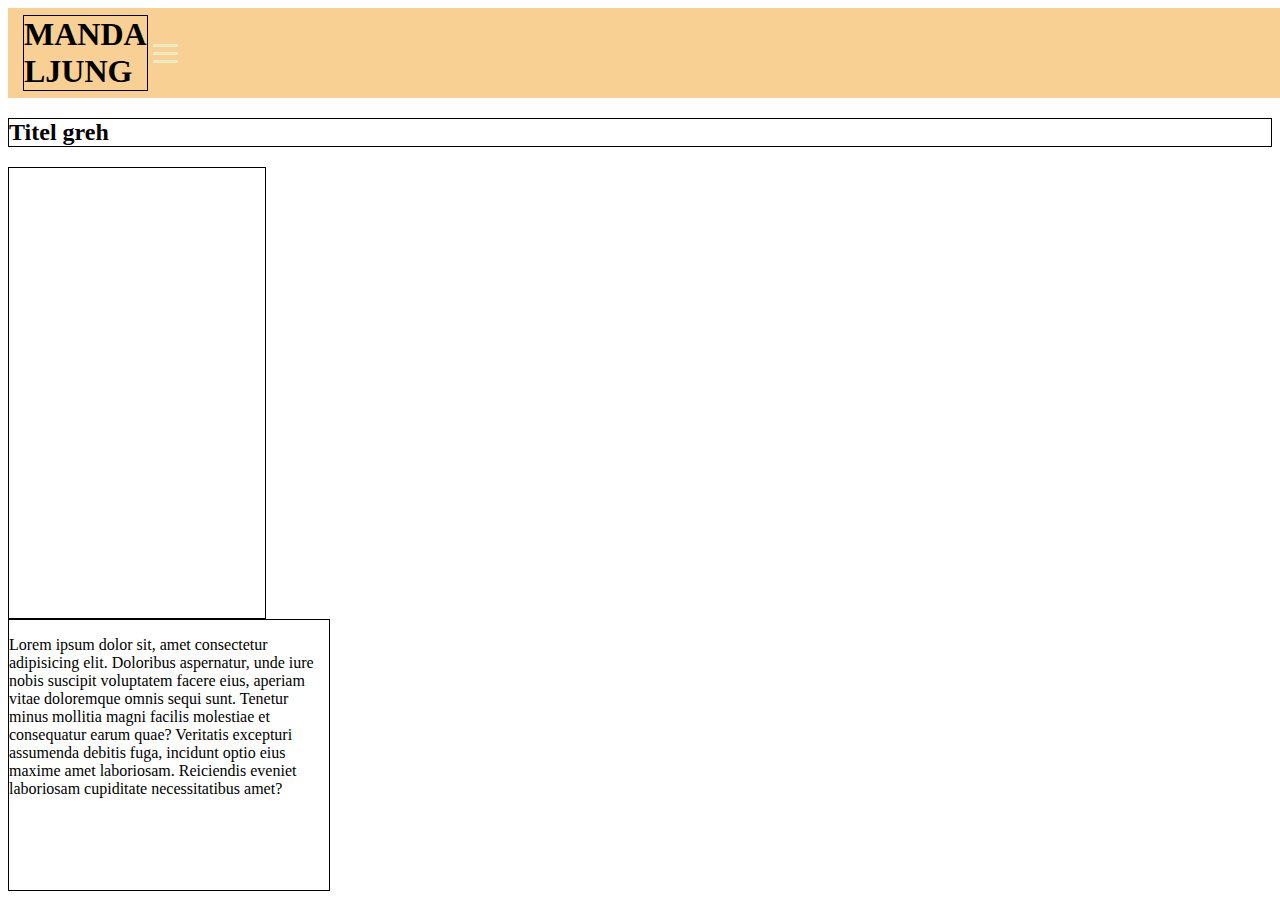
==== index.html @ 0a4a2233 "topp grej + börjat på innehåll på main-sida" ====
<!DOCTYPE html>
<html lang="en">
<head>
    <meta charset="UTF-8">
    <meta name="viewport" content="width=device-width, initial-scale=1.0">
    <meta http-equiv="X-UA-Compatible" content="ie=edge">
    <link rel="stylesheet" href="css/style.css">
    <title>MANDA LJUNG</title>
</head>


<body>
<header>
    <nav class="nav">
        <h1 class="logoML">MANDA<br>LJUNG</h1>

        <ul class="navLinks">
            <li><a href="">Kontakt</a></li>
            <li><a href="">Om Mig</a></li>
            <li><a href="">Galleri</a></li>
            <li><a href="">Recensioner</a></li>
        </ul>
    
        <div class="burger">
            <div class="line1"></div>
            <div class="line2"></div>
            <div class="line3"></div>
        </div>
        </nav>

  </header>
    

  <main>
      <h2 class="titel-main">
          Titel greh
      </h2>

      <div class="foto-main">
          <a href="#"></a>
      </div>

      <div class="text-main">
          <p> Lorem ipsum dolor sit, amet consectetur adipisicing elit. Doloribus aspernatur, unde iure nobis suscipit voluptatem facere eius, aperiam vitae doloremque omnis sequi sunt. Tenetur minus mollitia magni facilis molestiae et consequatur earum quae? Veritatis excepturi assumenda debitis fuga, incidunt optio eius maxime amet laboriosam. Reiciendis eveniet laboriosam cupiditate necessitatibus amet?
          </p>
      </div>
  </main>

  <script src="js/script.js"></script>
</body>
</html>
---- css/style.css ----
.nav {
    width: 100vw;
    height: 10vh;
    background-color:rgb(248, 208, 147);
    display: flex;
    align-items: center;
}
.navLinks {
    display: flex;
    position: absolute;
    height: 10vh;
    top: -100.9vh;
    background-color:rgb(248, 208, 147);
    align-items: center;
    justify-content: flex-end; 
    width: 97.5vw;
    list-style-type: none;
    transition:all 0.6s ease;
}
nav ul li{
    padding-right: 20px;
}
.navLinks li {
    text-align: center;
}
.burger div{
    display: flex;
    justify-content: flex-start;
    width: 25px;
    height: 3px;
    background-color: rgb(236, 236, 195);
    margin: 5px;
    border-radius: 10%;
    position:static;
}
.burger:hover>div {
    background-color: blueviolet;
}
.toggle .line1 {
    transform: rotate(-45deg) translate(-5px, 6px);
}
.toggle .line2 {
    opacity: 0;
}
.toggle .line3 {
    transform: rotate(45deg) translate(-5px, -6px);
}
.navActive {
    transform: translatey(100vh);
    transition:all 0.6s ease;
}
.logoML{
    border: solid black 1px;
    margin-left: 15px;
}



.titel-main{
    border: solid black 1px;
}
.foto-main{
    border: solid black 1px;
    height: 50vh;
    width: 20vw;
}
.text-main{
    border: solid black 1px;
    height: 30vh;
    width: 25vw;
}
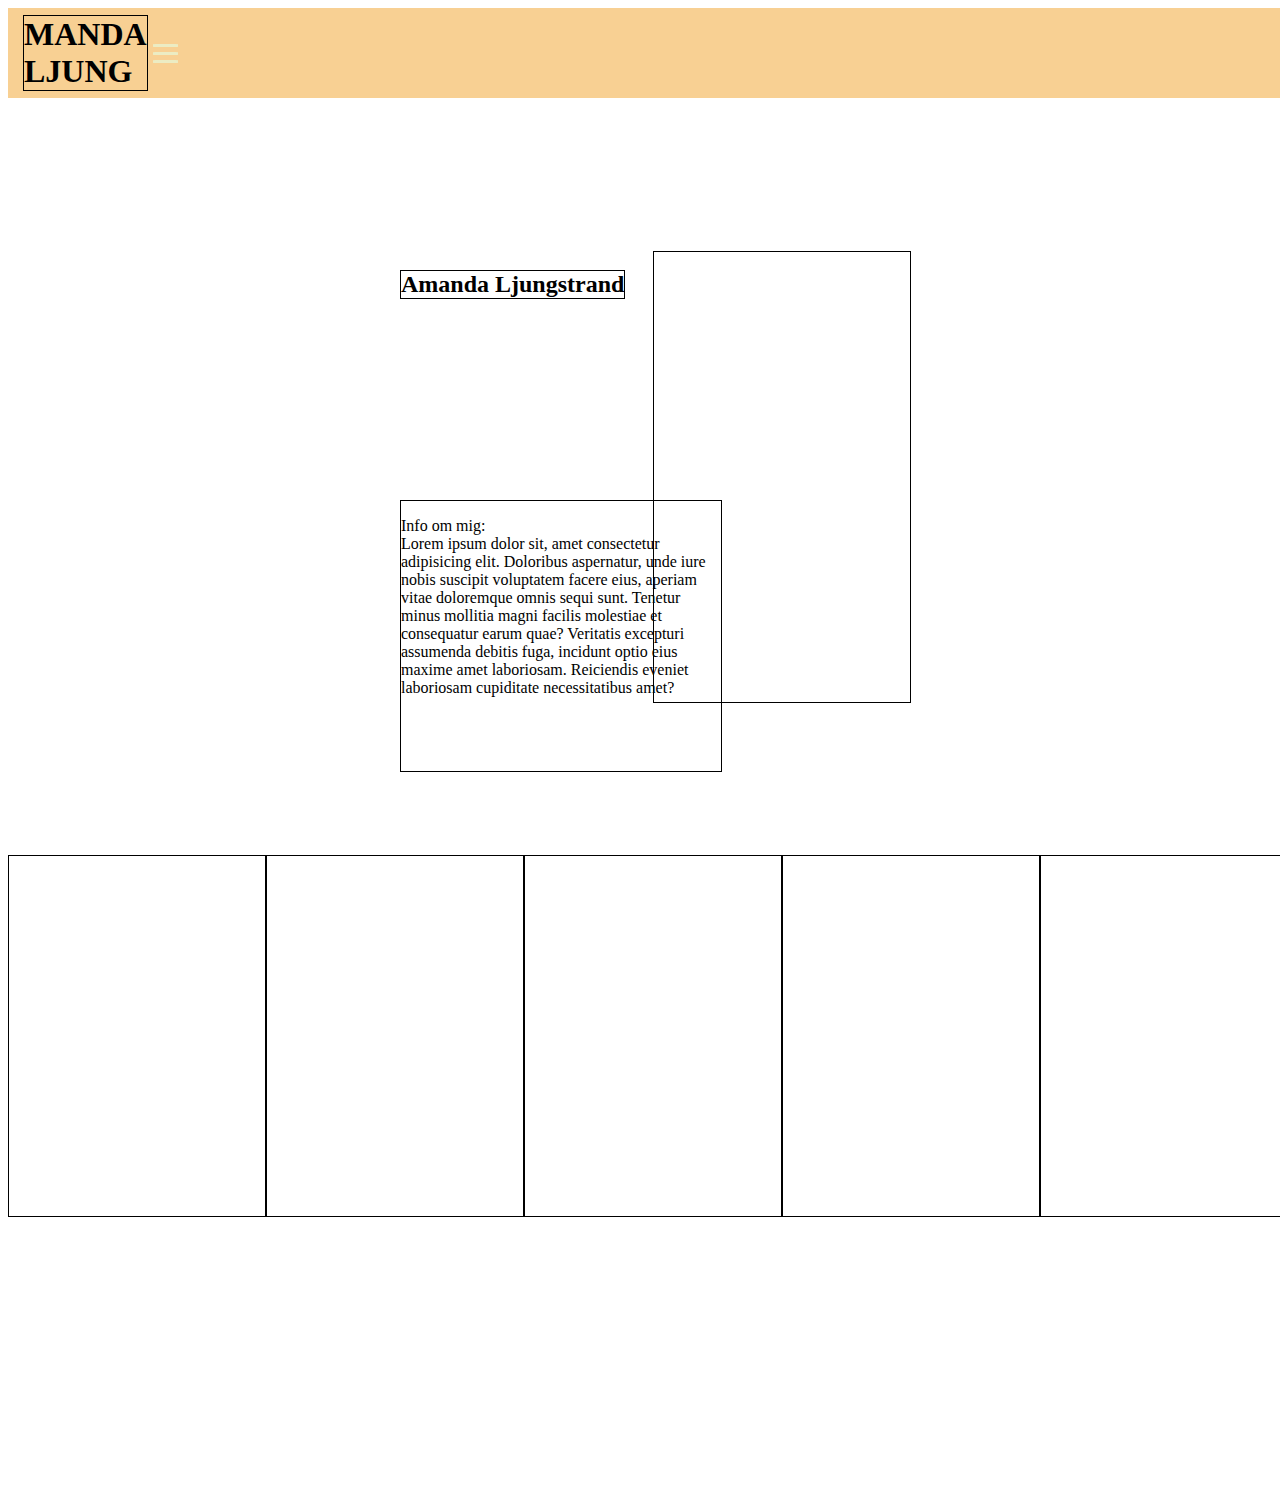
==== commit d6735456: "jobbade på min main" ====
--- a/index.html
+++ b/index.html
@@ -10,6 +10,9 @@
 
 
 <body>
+
+
+
 <header>
     <nav class="nav">
         <h1 class="logoML">MANDA<br>LJUNG</h1>
@@ -27,24 +30,42 @@
             <div class="line3"></div>
         </div>
         </nav>
-
   </header>
     
 
   <main>
-      <h2 class="titel-main">
-          Titel greh
-      </h2>
 
-      <div class="foto-main">
-          <a href="#"></a>
-      </div>
+  <div id="wrapper1">
+    <div class="kok">
 
-      <div class="text-main">
-          <p> Lorem ipsum dolor sit, amet consectetur adipisicing elit. Doloribus aspernatur, unde iure nobis suscipit voluptatem facere eius, aperiam vitae doloremque omnis sequi sunt. Tenetur minus mollitia magni facilis molestiae et consequatur earum quae? Veritatis excepturi assumenda debitis fuga, incidunt optio eius maxime amet laboriosam. Reiciendis eveniet laboriosam cupiditate necessitatibus amet?
+        <h2 class="titel-main">
+            Amanda Ljungstrand
+        </h2>
+
+        <div class="foto-main">
+           <a href="#"></a>
+        </div>
+
+        <div class="text-main">
+            <p> Info om mig: <br> Lorem ipsum dolor sit, amet consectetur adipisicing elit. Doloribus aspernatur, unde iure nobis suscipit voluptatem facere eius, aperiam vitae doloremque omnis sequi sunt. Tenetur minus mollitia magni facilis molestiae et consequatur earum quae? Veritatis excepturi assumenda debitis fuga, incidunt optio eius maxime amet laboriosam. Reiciendis eveniet laboriosam cupiditate necessitatibus amet?
           </p>
-      </div>
+        </div>
+    
+    </div>
+
+    <div class="div-articles">
+        <article class="art1"></article>
+        <article class="art2"></article>
+        <article class="art3"></article>
+        <article class="art4"></article>
+        <article class="art5"></article>
+        <article class="art6"></article>
+    </div>
+
+  </div>
   </main>
+
+
 
   <script src="js/script.js"></script>
 </body>
--- a/css/style.css
+++ b/css/style.css
@@ -4,6 +4,7 @@
     background-color:rgb(248, 208, 147);
     display: flex;
     align-items: center;
+    grid-area: nav;
 }
 .navLinks {
     display: flex;
@@ -58,14 +59,87 @@
 
 .titel-main{
     border: solid black 1px;
+    position: absolute;
+    left: 400px;
+    top: 250px
 }
 .foto-main{
     border: solid black 1px;
     height: 50vh;
     width: 20vw;
+    grid-area: fom;
 }
 .text-main{
     border: solid black 1px;
     height: 30vh;
     width: 25vw;
+    position: absolute;
+    left: 400px;
+    top: 500px;
 }
+
+
+#wrapper1{
+    display: grid;
+    grid-template-rows: 70% auto;
+    grid-template-areas: 
+    'fom'
+    'da'
+    ;
+}
+
+
+.kok {
+    display:flex;
+    justify-content: center;
+    align-items: center;
+}
+.art1{
+    grid-area: a1;
+    border: solid black 1px;
+    width: 20vw;
+    height: 40vh;
+}
+
+.art2{
+    grid-area: a2;
+    border: solid black 1px;
+    width: 20vw;
+    height: 40vh;
+}
+
+.art3{
+    grid-area: a3;
+    border: solid black 1px;
+    width: 20vw;
+    height: 40vh;
+}
+
+.art4{
+    grid-area: a4;
+    border: solid black 1px;
+    width: 20vw;
+    height: 40vh;
+}
+
+.art5{
+    grid-area: a5;
+    border: solid black 1px;
+    width: 20vw;
+    height: 40vh;
+}
+
+.art6{
+    grid-area: a6;
+    border: solid black 1px;
+    width: 20vw;
+    height: 40vh;
+}
+
+
+.div-articles{
+    display: flex;
+    justify-content: space-around;
+    grid-area: da;
+    height: 70vh;
+}
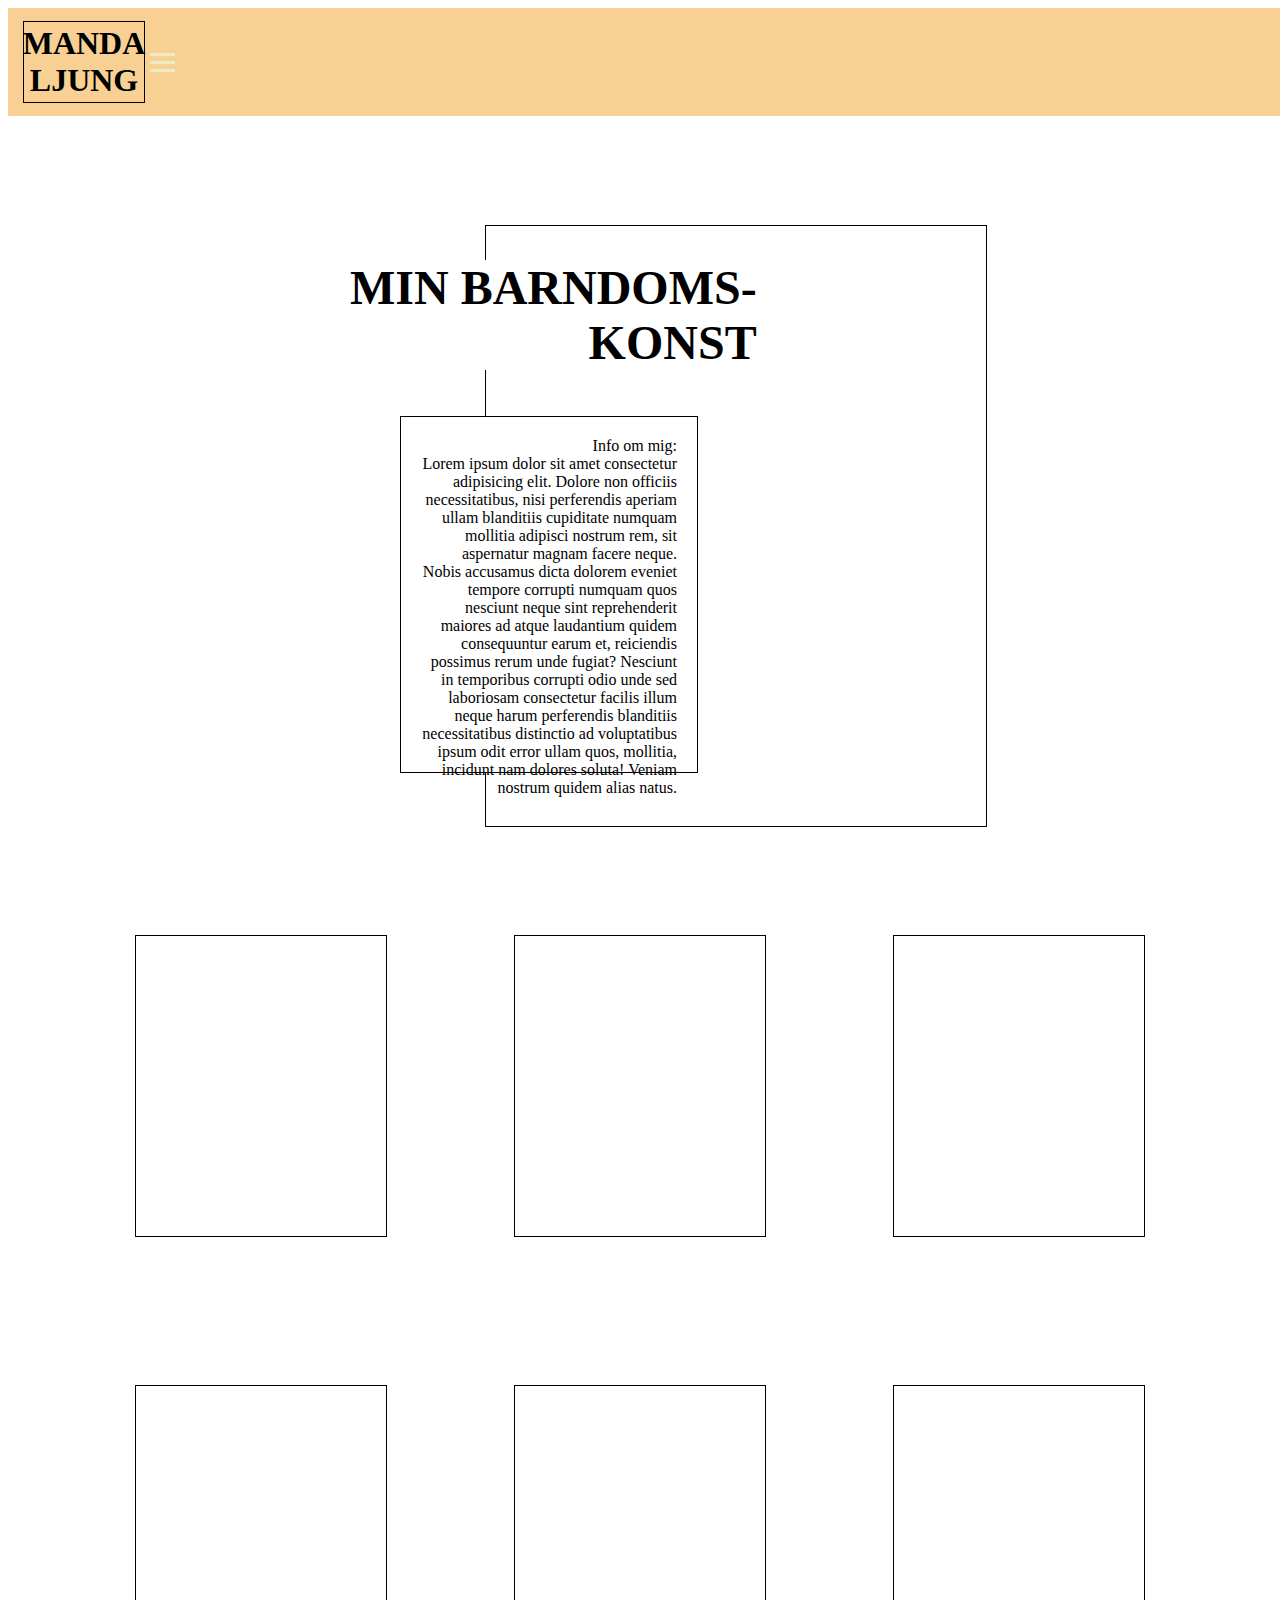
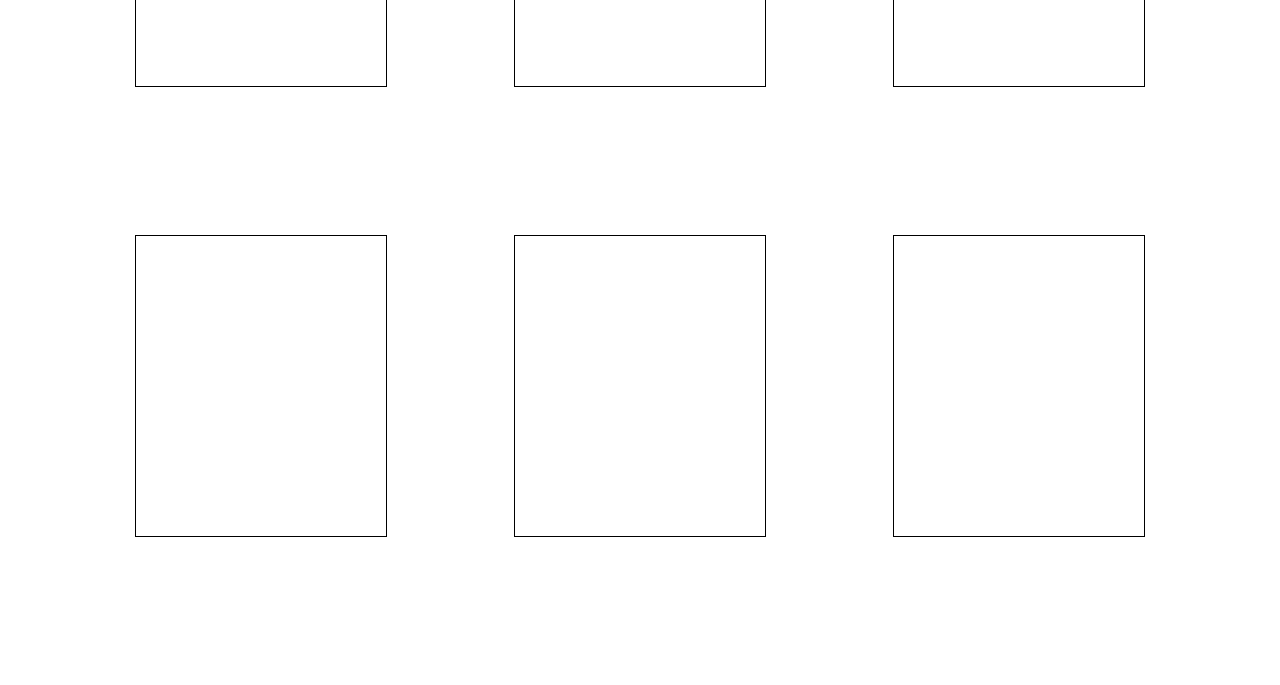
==== commit 0a17c6aa: "fått en bra struktur i main på startsidan, startat 2 delsidor" ====
--- a/index.html
+++ b/index.html
@@ -8,20 +8,17 @@
     <title>MANDA LJUNG</title>
 </head>
 
-
 <body>
-
-
 
 <header>
     <nav class="nav">
         <h1 class="logoML">MANDA<br>LJUNG</h1>
 
         <ul class="navLinks">
-            <li><a href="">Kontakt</a></li>
+            <li><a href="galleri.html">Galleri</a></li>
             <li><a href="">Om Mig</a></li>
-            <li><a href="">Galleri</a></li>
             <li><a href="">Recensioner</a></li>
+            <li><a href="kontakt.html">Kontakt</a></li>
         </ul>
     
         <div class="burger">
@@ -36,30 +33,35 @@
   <main>
 
   <div id="wrapper1">
-    <div class="kok">
+    <main class="kok">
 
         <h2 class="titel-main">
-            Amanda Ljungstrand
+            MIN BARNDOMS- <br> KONST
         </h2>
 
         <div class="foto-main">
            <a href="#"></a>
         </div>
 
-        <div class="text-main">
-            <p> Info om mig: <br> Lorem ipsum dolor sit, amet consectetur adipisicing elit. Doloribus aspernatur, unde iure nobis suscipit voluptatem facere eius, aperiam vitae doloremque omnis sequi sunt. Tenetur minus mollitia magni facilis molestiae et consequatur earum quae? Veritatis excepturi assumenda debitis fuga, incidunt optio eius maxime amet laboriosam. Reiciendis eveniet laboriosam cupiditate necessitatibus amet?
-          </p>
-        </div>
+        <p class="text-main"> Info om mig: <br> Lorem ipsum dolor sit amet consectetur adipisicing elit. Dolore non officiis necessitatibus, nisi perferendis aperiam ullam blanditiis cupiditate numquam mollitia adipisci nostrum rem, sit aspernatur magnam facere neque. Nobis accusamus dicta dolorem eveniet tempore corrupti numquam quos nesciunt neque sint reprehenderit maiores ad atque laudantium quidem consequuntur earum et, reiciendis possimus rerum unde fugiat? Nesciunt in temporibus corrupti odio unde sed laboriosam consectetur facilis illum neque harum perferendis blanditiis necessitatibus distinctio ad voluptatibus ipsum odit error ullam quos, mollitia, incidunt nam dolores soluta! Veniam nostrum quidem alias natus.
+        </p>
     
-    </div>
+    </main>
 
-    <div class="div-articles">
+    <div id="div-articles" class="div-articles1">
         <article class="art1"></article>
         <article class="art2"></article>
         <article class="art3"></article>
+    </div>
+    <div id="div-articles" class="div-articles2">
         <article class="art4"></article>
         <article class="art5"></article>
         <article class="art6"></article>
+    </div>
+    <div id="div-articles" class="div-articles3">
+        <article class="art7"></article>
+        <article class="art8"></article>
+        <article class="art9"></article>
     </div>
 
   </div>
--- a/css/style.css
+++ b/css/style.css
@@ -1,32 +1,36 @@
 .nav {
     width: 100vw;
-    height: 10vh;
+    height: 12vh;
     background-color:rgb(248, 208, 147);
     display: flex;
     align-items: center;
-    grid-area: nav;
-}
+}
+
 .navLinks {
     display: flex;
     position: absolute;
-    height: 10vh;
+    height: 12vh;
     top: -100.9vh;
     background-color:rgb(248, 208, 147);
     align-items: center;
     justify-content: flex-end; 
-    width: 97.5vw;
+    width: 90vw;
     list-style-type: none;
     transition:all 0.6s ease;
-}
+    padding-right: 50px;
+}
+
 nav ul li{
     padding-right: 20px;
 }
+
 .navLinks li {
     text-align: center;
 }
+
 .burger div{
     display: flex;
-    justify-content: flex-start;
+    justify-content: flex-end;
     width: 25px;
     height: 3px;
     background-color: rgb(236, 236, 195);
@@ -50,32 +54,45 @@
     transform: translatey(100vh);
     transition:all 0.6s ease;
 }
+
 .logoML{
     border: solid black 1px;
     margin-left: 15px;
+    height: 80px;
+    width: 120px;
+    display: flex;
+    align-items: center;
+    justify-content: center;
+    text-align: center;
 }
 
 
 
 .titel-main{
-    border: solid black 1px;
+    position: absolute;
+    font-size: 3em;
+    background-color: white;
+    text-align: right;
+    left: 350px;
+    top: 220px
+}
+.foto-main{
+    border: solid black 1px;
+    height: 600px;
+    width: 500px;
+    grid-area: fom;
+    margin-left: 15vw;
+}
+.text-main{
+    border: solid black 1px;
+    height: 35vh;
+    width: 20vw;
     position: absolute;
     left: 400px;
-    top: 250px
-}
-.foto-main{
-    border: solid black 1px;
-    height: 50vh;
-    width: 20vw;
-    grid-area: fom;
-}
-.text-main{
-    border: solid black 1px;
-    height: 30vh;
-    width: 25vw;
-    position: absolute;
-    left: 400px;
-    top: 500px;
+    top: 400px;
+    padding: 20px;
+    background-color: white;
+    text-align: right;
 }
 
 
@@ -84,8 +101,10 @@
     grid-template-rows: 70% auto;
     grid-template-areas: 
     'fom'
-    'da'
-    ;
+    'da123'
+    'da456'
+    'da789';
+    height: 130vh;
 }
 
 
@@ -94,52 +113,109 @@
     justify-content: center;
     align-items: center;
 }
+
+
 .art1{
-    grid-area: a1;
-    border: solid black 1px;
-    width: 20vw;
-    height: 40vh;
-}
-
+    border: solid black 1px;
+    width: 250px;
+    height: 300px;
+}
 .art2{
-    grid-area: a2;
-    border: solid black 1px;
-    width: 20vw;
-    height: 40vh;
-}
-
+    border: solid black 1px;
+    width: 250px;
+    height: 300px;
+}
 .art3{
-    grid-area: a3;
-    border: solid black 1px;
-    width: 20vw;
-    height: 40vh;
-}
-
+    border: solid black 1px;
+    width: 250px;
+    height: 300px;
+}
 .art4{
-    grid-area: a4;
-    border: solid black 1px;
-    width: 20vw;
-    height: 40vh;
-}
-
+    border: solid black 1px;
+    width: 250px;
+    height: 300px;
+}
 .art5{
-    grid-area: a5;
-    border: solid black 1px;
-    width: 20vw;
-    height: 40vh;
-}
-
+    border: solid black 1px;
+    width: 250px;
+    height: 300px;
+}
 .art6{
-    grid-area: a6;
-    border: solid black 1px;
-    width: 20vw;
-    height: 40vh;
-}
-
-
-.div-articles{
-    display: flex;
-    justify-content: space-around;
-    grid-area: da;
-    height: 70vh;
-}
+    border: solid black 1px;
+    width: 250px;
+    height: 300px;
+}
+.art7{
+    border: solid black 1px;
+    width: 250px;
+    height: 300px;
+}
+.art8{
+    border: solid black 1px;
+    width: 250px;
+    height: 300px;
+}
+.art9{
+    border: solid black 1px;
+    width: 250px;
+    height: 300px;
+}
+
+
+#div-articles{
+    display: flex;
+    justify-content: space-evenly;
+    height: 50vh;
+}
+.div-articles1{
+    grid-area: da123;
+}
+.div-articles2{
+    grid-area: da456;
+}
+.div-articles3{
+    grid-area: da789;
+}
+
+
+
+.kontakt{
+    height: 15vh;
+    width: 100vw;
+    display: flex;
+    justify-content: center;
+    align-items: center;
+    border: solid black 1px;
+    font-size: 2.5em;
+}
+
+.info{
+    display: flex;
+    justify-content: center;
+    align-items: center;
+    grid-area: info;
+    border: solid black 1px;
+    height: 50vh;
+    width: 30vw;
+    text-align: center;
+}
+.fotok{
+    grid-area: fk;
+    border: solid black 1px;
+    height: 45vh;
+    width: 30vw;
+}
+.pob{
+    justify-content: center;
+    grid-area: pob;
+    border: solid black 1px;
+    height: 30vh;
+    width: 30vw;
+}
+#wrapper2{
+    display: grid;
+    grid-template-rows: 1 1;
+    grid-template-areas: 
+    'info fk'
+    'info pob';
+}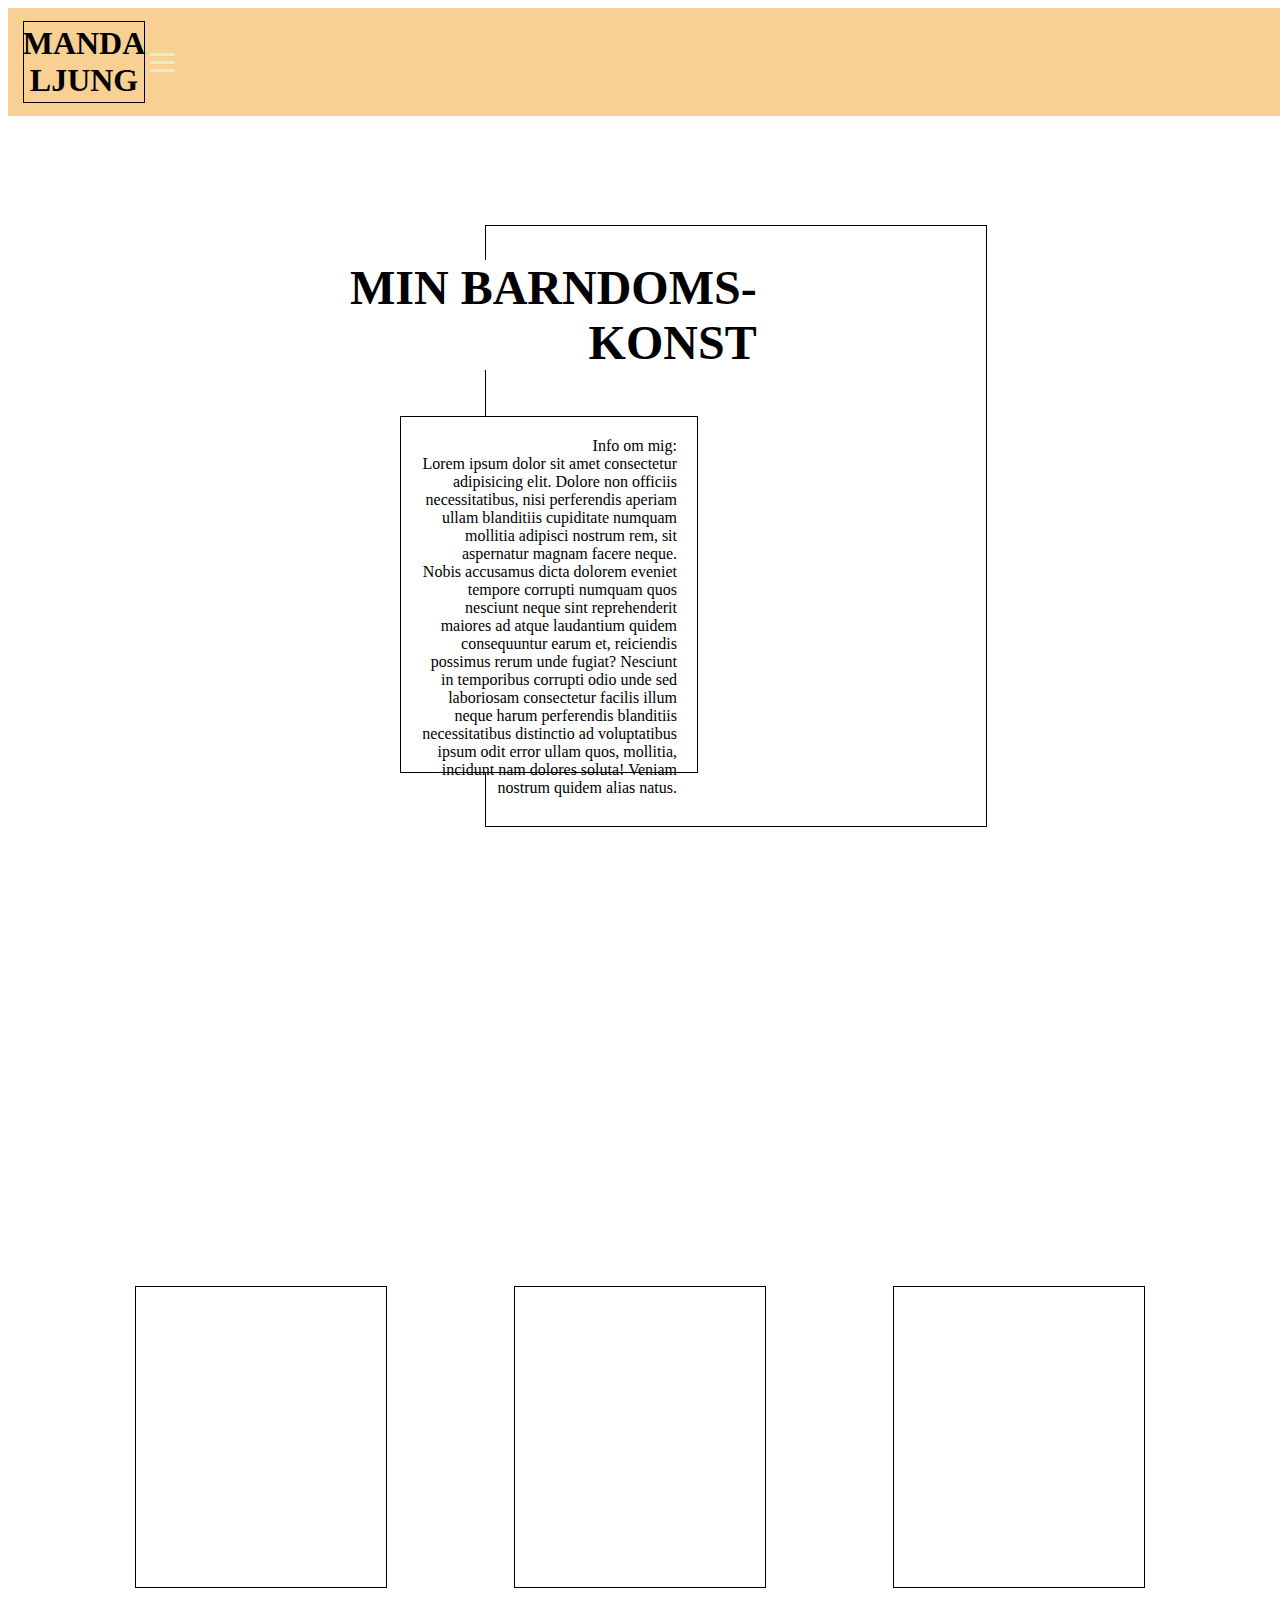
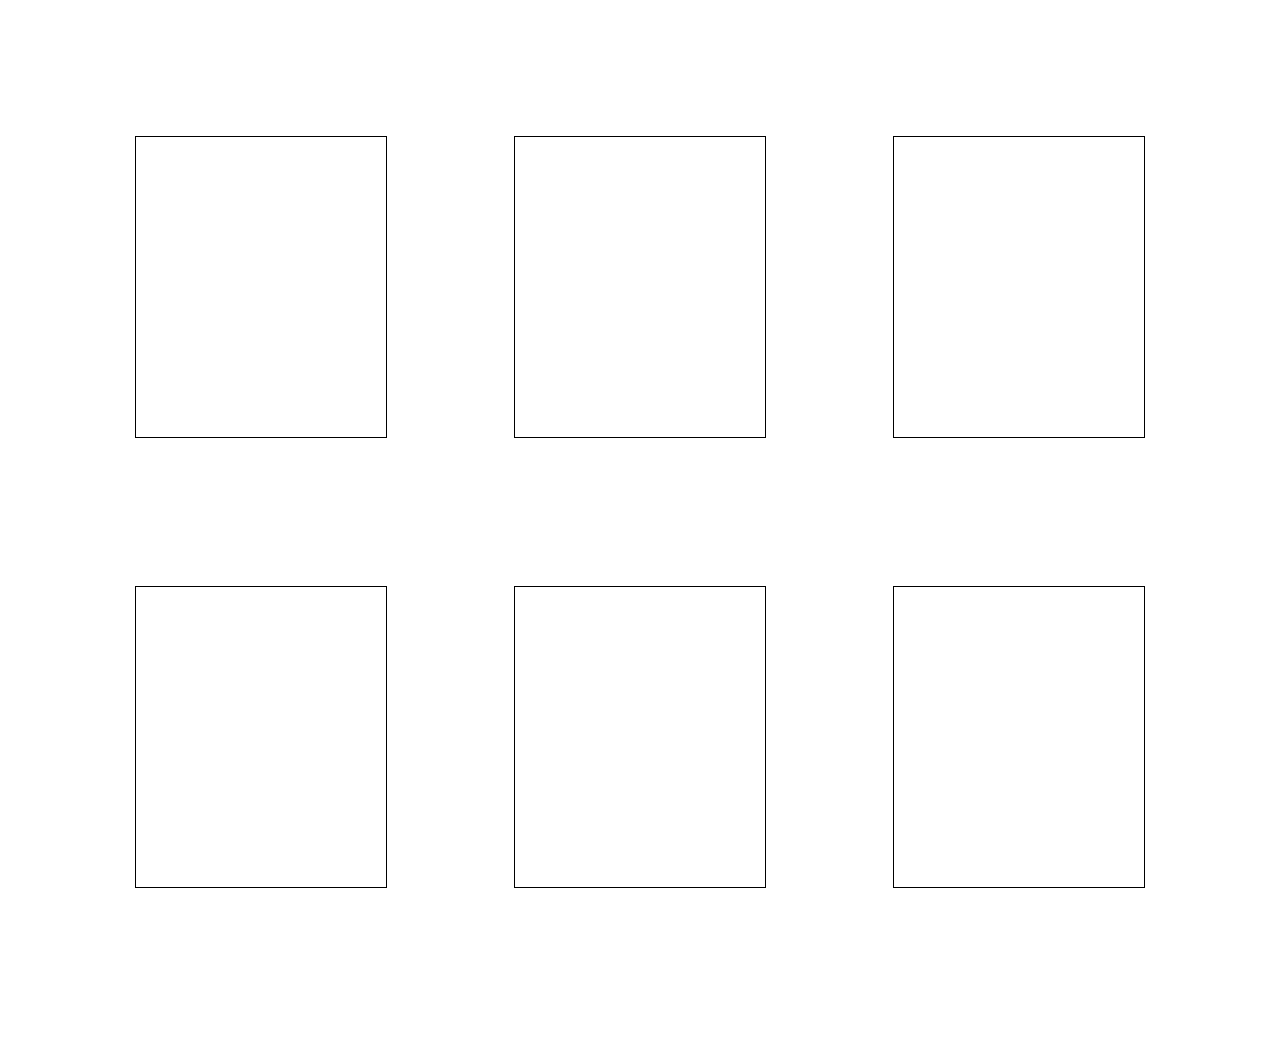
==== commit 2b831916: "småändningar för min testning" ====
--- a/index.html
+++ b/index.html
@@ -12,7 +12,7 @@
 
 <header>
     <nav class="nav">
-        <h1 class="logoML">MANDA<br>LJUNG</h1>
+        <h1 class="logoML"> <a href="index.html"> MANDA<br>LJUNG </a> </h1>
 
         <ul class="navLinks">
             <li><a href="galleri.html">Galleri</a></li>
@@ -33,7 +33,7 @@
   <main>
 
   <div id="wrapper1">
-    <main class="kok">
+    <div class="kok">
 
         <h2 class="titel-main">
             MIN BARNDOMS- <br> KONST
@@ -46,28 +46,26 @@
         <p class="text-main"> Info om mig: <br> Lorem ipsum dolor sit amet consectetur adipisicing elit. Dolore non officiis necessitatibus, nisi perferendis aperiam ullam blanditiis cupiditate numquam mollitia adipisci nostrum rem, sit aspernatur magnam facere neque. Nobis accusamus dicta dolorem eveniet tempore corrupti numquam quos nesciunt neque sint reprehenderit maiores ad atque laudantium quidem consequuntur earum et, reiciendis possimus rerum unde fugiat? Nesciunt in temporibus corrupti odio unde sed laboriosam consectetur facilis illum neque harum perferendis blanditiis necessitatibus distinctio ad voluptatibus ipsum odit error ullam quos, mollitia, incidunt nam dolores soluta! Veniam nostrum quidem alias natus.
         </p>
     
-    </main>
+    </div>
+  </div> 
 
-    <div id="div-articles" class="div-articles1">
-        <article class="art1"></article>
-        <article class="art2"></article>
-        <article class="art3"></article>
-    </div>
-    <div id="div-articles" class="div-articles2">
-        <article class="art4"></article>
-        <article class="art5"></article>
-        <article class="art6"></article>
-    </div>
-    <div id="div-articles" class="div-articles3">
-        <article class="art7"></article>
-        <article class="art8"></article>
-        <article class="art9"></article>
-    </div>
+    <article class="div-articles" id="div-articles1">
+        <div id="art1"></div>
+        <div id="art2"></div>
+        <div id="art3"></div>
+    </article>
+    <article class="div-articles" id="div-articles2">
+        <div id="art4"></div>
+        <div id="art5"></div>
+        <div id="art6"></div>
+    </article>
+    <article class="div-articles" id="div-articles3">
+        <div id="art7"></div>
+        <div id="art8"></div>
+        <div id="art9"></div>
+    </article>
 
-  </div>
   </main>
-
-
 
   <script src="js/script.js"></script>
 </body>
--- a/css/style.css
+++ b/css/style.css
@@ -5,7 +5,6 @@
     display: flex;
     align-items: center;
 }
-
 .navLinks {
     display: flex;
     position: absolute;
@@ -19,15 +18,12 @@
     transition:all 0.6s ease;
     padding-right: 50px;
 }
-
 nav ul li{
     padding-right: 20px;
 }
-
 .navLinks li {
     text-align: center;
 }
-
 .burger div{
     display: flex;
     justify-content: flex-end;
@@ -64,10 +60,12 @@
     align-items: center;
     justify-content: center;
     text-align: center;
-}
-
-
-
+    
+}
+.logoML a{
+    text-decoration: none;
+    color: black;
+}
 .titel-main{
     position: absolute;
     font-size: 3em;
@@ -94,8 +92,6 @@
     background-color: white;
     text-align: right;
 }
-
-
 #wrapper1{
     display: grid;
     grid-template-rows: 70% auto;
@@ -108,6 +104,123 @@
 }
 
 
+@media screen and (min-width: 800px) {
+
+.nav {
+    width: 100vw;
+    height: 12vh;
+    background-color:rgb(248, 208, 147);
+    display: flex;
+    align-items: center;
+}
+
+.navLinks {
+    display: flex;
+    position: absolute;
+    height: 12vh;
+    top: -100.9vh;
+    background-color:rgb(248, 208, 147);
+    align-items: center;
+    justify-content: flex-end; 
+    width: 90vw;
+    list-style-type: none;
+    transition:all 0.6s ease;
+    padding-right: 50px;
+}
+
+nav ul li{
+    padding-right: 20px;
+}
+
+.navLinks li {
+    text-align: center;
+}
+
+.burger div{
+    display: flex;
+    justify-content: flex-end;
+    width: 25px;
+    height: 3px;
+    background-color: rgb(236, 236, 195);
+    margin: 5px;
+    border-radius: 10%;
+    position:static;
+}
+.burger:hover>div {
+    background-color: blueviolet;
+}
+.toggle .line1 {
+    transform: rotate(-45deg) translate(-5px, 6px);
+}
+.toggle .line2 {
+    opacity: 0;
+}
+.toggle .line3 {
+    transform: rotate(45deg) translate(-5px, -6px);
+}
+.navActive {
+    transform: translatey(100vh);
+    transition:all 0.6s ease;
+}
+
+.logoML{
+    border: solid black 1px;
+    margin-left: 15px;
+    height: 80px;
+    width: 120px;
+    display: flex;
+    align-items: center;
+    justify-content: center;
+    text-align: center;
+    
+}
+.logoML a{
+    text-decoration: none;
+    color: black;
+}
+
+
+
+.titel-main{
+    position: absolute;
+    font-size: 3em;
+    background-color: white;
+    text-align: right;
+    left: 350px;
+    top: 220px
+}
+.foto-main{
+    border: solid black 1px;
+    height: 600px;
+    width: 500px;
+    grid-area: fom;
+    margin-left: 15vw;
+}
+.text-main{
+    border: solid black 1px;
+    height: 35vh;
+    width: 20vw;
+    position: absolute;
+    left: 400px;
+    top: 400px;
+    padding: 20px;
+    background-color: white;
+    text-align: right;
+}
+
+
+#wrapper1{
+    display: grid;
+    grid-template-rows: 70% auto;
+    grid-template-areas: 
+    'fom'
+    'da123'
+    'da456'
+    'da789';
+    height: 130vh;
+}
+
+
 .kok {
     display:flex;
     justify-content: center;
@@ -115,67 +228,71 @@
 }
 
 
-.art1{
-    border: solid black 1px;
-    width: 250px;
-    height: 300px;
-}
-.art2{
-    border: solid black 1px;
-    width: 250px;
-    height: 300px;
-}
-.art3{
-    border: solid black 1px;
-    width: 250px;
-    height: 300px;
-}
-.art4{
-    border: solid black 1px;
-    width: 250px;
-    height: 300px;
-}
-.art5{
-    border: solid black 1px;
-    width: 250px;
-    height: 300px;
-}
-.art6{
-    border: solid black 1px;
-    width: 250px;
-    height: 300px;
-}
-.art7{
-    border: solid black 1px;
-    width: 250px;
-    height: 300px;
-}
-.art8{
-    border: solid black 1px;
-    width: 250px;
-    height: 300px;
-}
-.art9{
-    border: solid black 1px;
-    width: 250px;
-    height: 300px;
-}
-
-
-#div-articles{
+#art1{
+    border: solid black 1px;
+    width: 250px;
+    height: 300px;
+}
+#art2{
+    border: solid black 1px;
+    width: 250px;
+    height: 300px;
+}
+#art3{
+    border: solid black 1px;
+    width: 250px;
+    height: 300px;
+}
+#art4{
+    border: solid black 1px;
+    width: 250px;
+    height: 300px;
+}
+#art5{
+    border: solid black 1px;
+    width: 250px;
+    height: 300px;
+}
+#art6{
+    border: solid black 1px;
+    width: 250px;
+    height: 300px;
+}
+#art7{
+    border: solid black 1px;
+    width: 250px;
+    height: 300px;
+}
+#art8{
+    border: solid black 1px;
+    width: 250px;
+    height: 300px;
+}
+#art9{
+    border: solid black 1px;
+    width: 250px;
+    height: 300px;
+}
+
+
+.div-articles{
     display: flex;
     justify-content: space-evenly;
     height: 50vh;
 }
-.div-articles1{
+#div-articles1{
     grid-area: da123;
 }
-.div-articles2{
+#div-articles2{
     grid-area: da456;
 }
-.div-articles3{
+#div-articles3{
     grid-area: da789;
 }
+}
+
+
+
 
 
 
@@ -204,6 +321,8 @@
     border: solid black 1px;
     height: 45vh;
     width: 30vw;
+    background-image: url(../img/IMG_4264.jpg);
+    background-size: 100%;
 }
 .pob{
     justify-content: center;
@@ -218,4 +337,82 @@
     grid-template-areas: 
     'info fk'
     'info pob';
+}
+
+
+
+
+
+
+
+
+
+
+
+.gal-1{
+    grid-area: g1;
+    border: solid black 1px;
+    height: 70vh;
+    width: 20vw;
+    margin: 10px;
+}
+.gal-2{
+    grid-area: g2;
+    border: solid black 1px;
+    height: 20vh;
+    width: 50vw;
+    margin: 10px;
+}
+.gal-3{
+    grid-area: g3;
+    border: solid black 1px;
+    height: 50vh;
+    width: 20vw;
+    margin: 10px;
+}
+.gal-4{
+    grid-area: g4;
+    border: solid black 1px;
+    height: 20vh;
+    width: 20vw;
+    margin: 10px;
+}
+.gal-5{
+    grid-area: g5;
+    border: solid black 1px;
+    height: 20vh;
+    width: 20vw;
+    margin: 10px;
+}
+.gal-6{
+    grid-area: g6;
+    border: solid black 1px;
+    height: 20vh;
+    width: 20vw;
+    margin: 10px;
+}
+.gal-7{
+    grid-area: g7;
+    border: solid black 1px;
+    height: 20vh;
+    width: 20vw;
+    margin: 10px;
+}
+.gal-8{
+    grid-area: g8;
+    border: solid black 1px;
+    height: 20vh;
+    width: 50vw;
+    margin: 10px;
+}
+
+#wrapper3{
+    display: flex;
+    justify-content: center;
+    align-items: center;
+    display: grid;
+    grid-template-areas:
+    'g1 g2 g2 g3'
+    'g1 g4 g5 g3'
+    'g6 g7 g8 g8';
 }